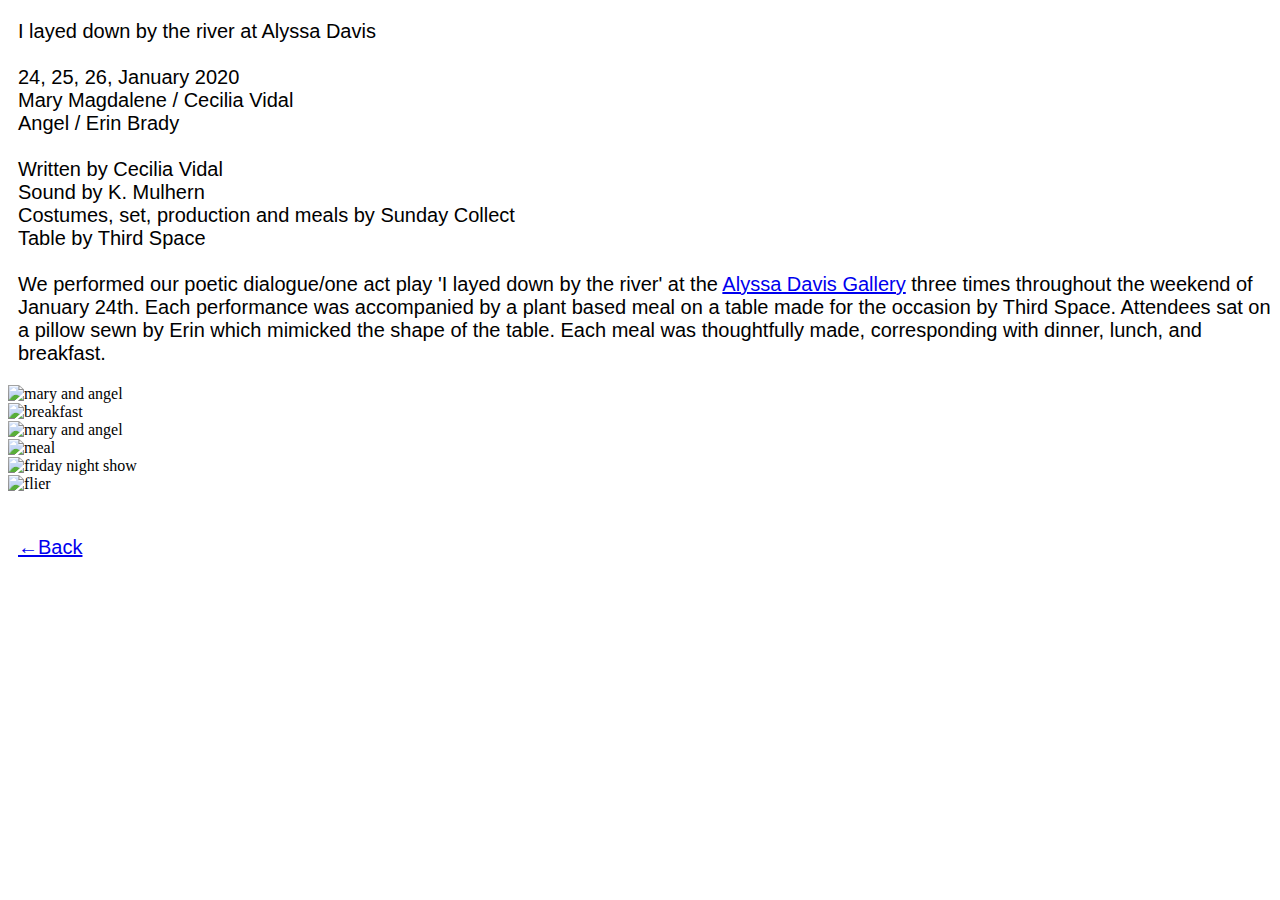
==== alyssadavis.html @ f5ce60e4 "Add files via upload" ====
<!DOCTYPE html>
<html>
 <head>
 <meta charset = "UTF-8">
 <title>sunday collect</title>
 <link rel = "stylesheet" type = "text/css" href = "sunday.css" />

<link rel="icon" type="sundaycollect_website/myicon" href="images/favicon.ico" />
</head>
<body> 


<p>I layed down by the river at Alyssa Davis<br><br>24, 25, 26, January 2020 <br>Mary Magdalene / Cecilia Vidal <br>
Angel / Erin Brady<br><br> Written by Cecilia Vidal <br> Sound by K. Mulhern <br>Costumes, set, production and meals by Sunday Collect<br> Table by Third Space <br><br> We performed our poetic dialogue/one act play 'I layed down by the river' at the  <a href="http://www.alyssadavis.gallery/exhibitions/" > Alyssa Davis Gallery</a> three times throughout the weekend of January 24th. Each performance was accompanied by a plant based meal on a table made for the occasion by Third Space. Attendees sat on a pillow sewn by Erin which mimicked the shape of the table. Each meal was thoughtfully made, corresponding with dinner, lunch, and breakfast.</p>

<div id ="image">
<img class="displayed" src="images/girls.JPG" alt="mary and angel" width="400" />
</div>

<div id ="image">
<img class="displayed" src="images/table_sunday.jpg" alt="breakfast" width="400"/>
</div>

<div id ="image">
<img class="displayed" src="images/unbraiding.jpeg" alt="mary and angel" width="400" />
</div>

<div id ="image">
<img class="displayed" src="images/fritto_misto.jpeg" alt="meal" width="400" />
</div>

<div id ="image">
<img class="displayed" src="images/friday_show.jpg" alt="friday night show" width="400" />
</div>

<div id ="image">
<img class="displayed" src="images/flier.jpg" alt="flier" width="400" />
</div>



<p> <br><a href="https://www.sundaycollect.com/index" > &#8592;Back </a> </p>

<!––-
 ____  _  _  __ _  ____   __   _  _     ___  __   __    __    ____  ___  ____    ____   __    __  ___        
/ ___)/ )( \(  ( \(    \ / _\ ( \/ )   / __)/  \ (  )  (  )  (  __)/ __)(_  _)  (___ \ /  \  /  \/ _ \       
\___ \) \/ (/    / ) D (/    \ )  /   ( (__(  O )/ (_/\/ (_/\ ) _)( (__   )(     / __/(  0 )(_/ /\__  )      
(____/\____/\_)__)(____/\_/\_/(__/     \___)\__/ \____/\____/(____)\___) (__)   (____) \__/  (__)(___/    
 
 ------>

</body>
</html>
---- sunday.css ----
@font-face {
    font-family: 'Basel-Book.woff';
    src: url('./fonts/Basel-Book.woff') format('woff');
    font-weight: normal;
    font-style: normal;
    }


h1 {
    font-family: 'Basel-Book.woff';
    color:   black;
    font-size: 20px;
    padding-left: 20px;
    }

p {
    font-family: sans-serif;
    color:   black;
    font-size: 20px;
    padding-left: 10px;

    }

img {
    image-orientation: from-image;
}
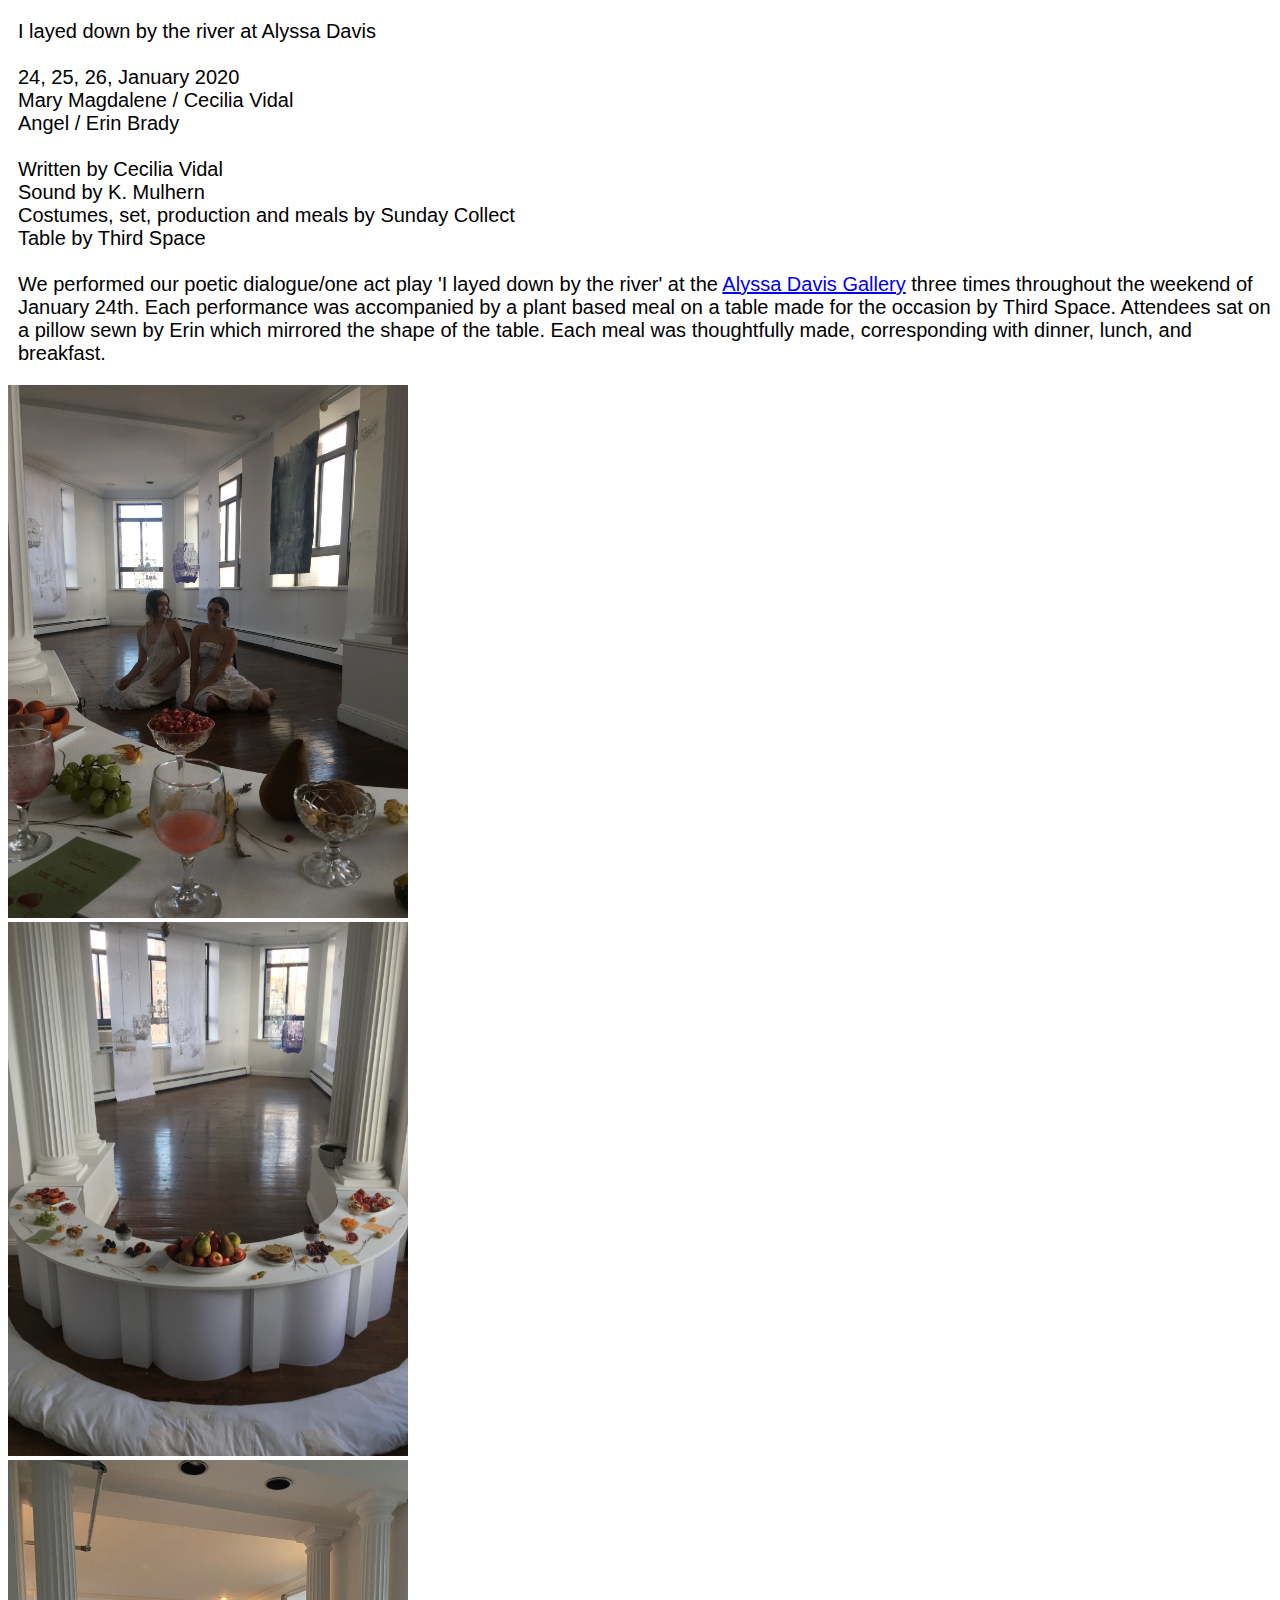
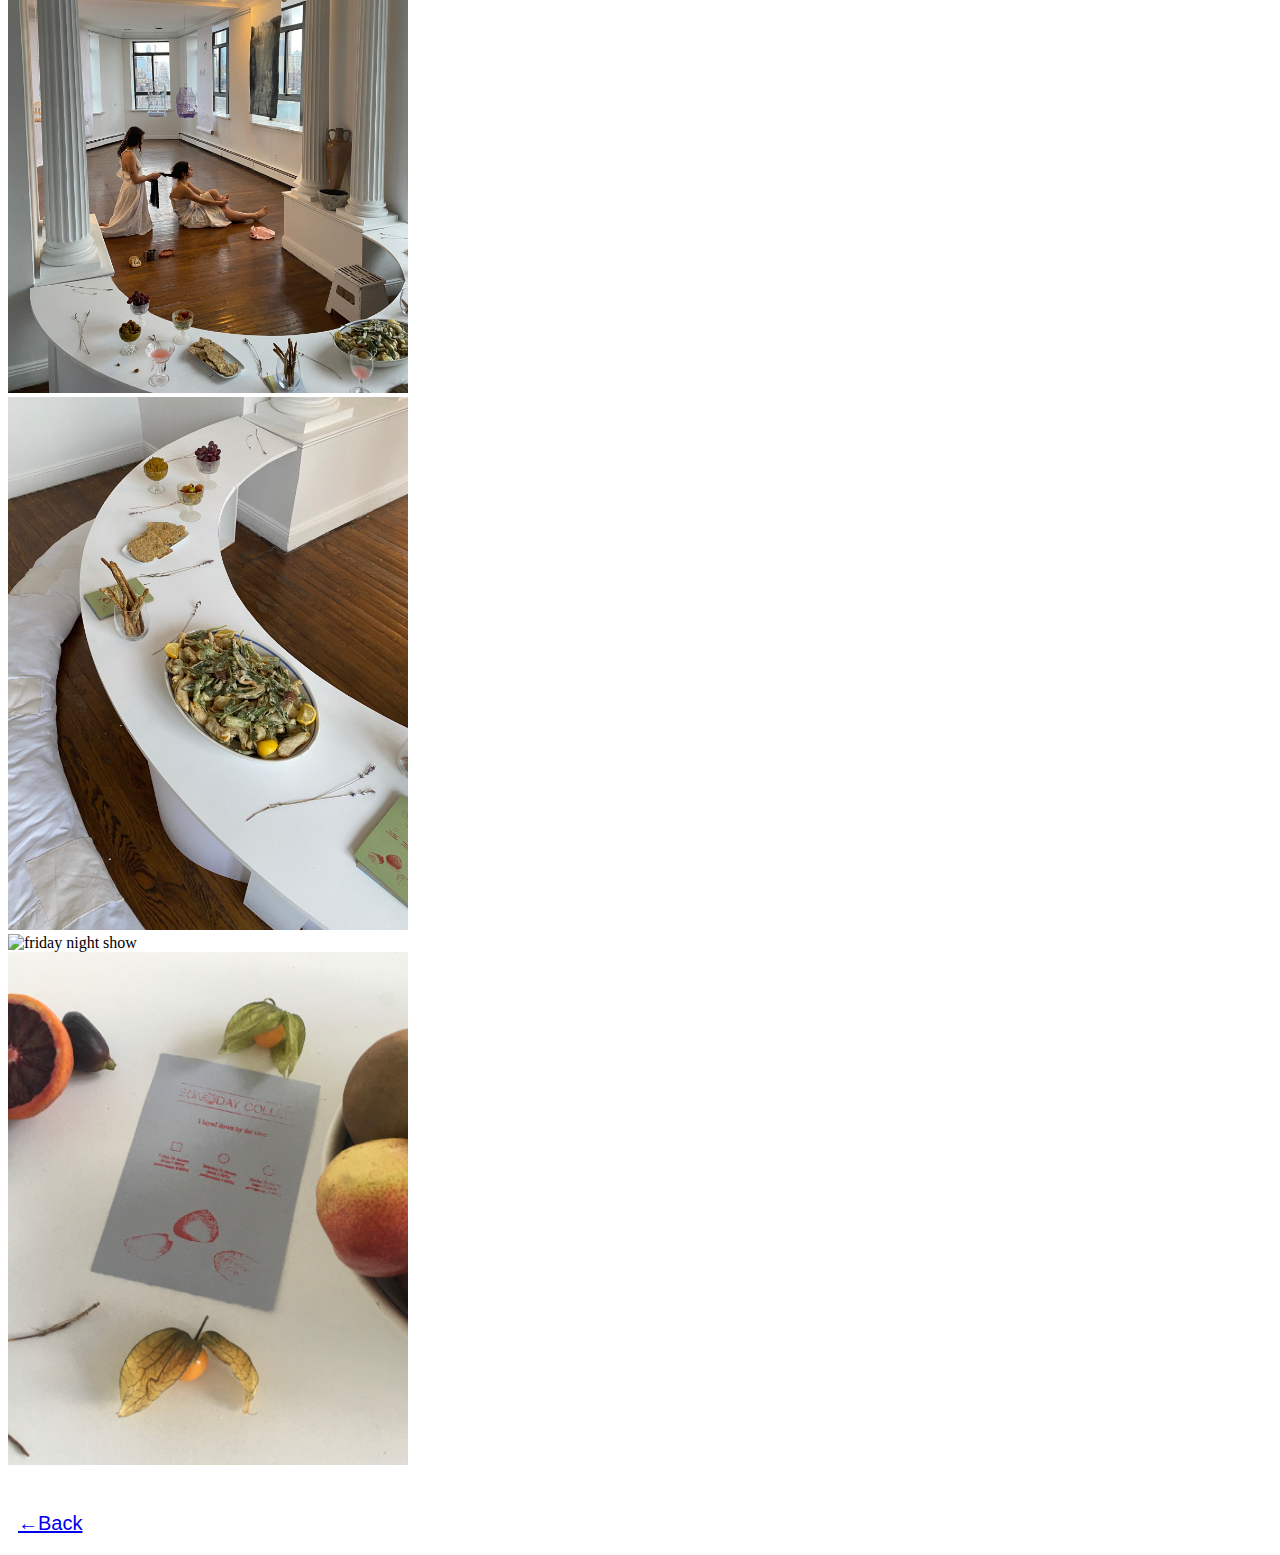
==== commit 68d7fa35: "Update alyssadavis.html" ====
--- a/alyssadavis.html
+++ b/alyssadavis.html
@@ -11,7 +11,7 @@
 
 
 <p>I layed down by the river at Alyssa Davis<br><br>24, 25, 26, January 2020 <br>Mary Magdalene / Cecilia Vidal <br>
-Angel / Erin Brady<br><br> Written by Cecilia Vidal <br> Sound by K. Mulhern <br>Costumes, set, production and meals by Sunday Collect<br> Table by Third Space <br><br> We performed our poetic dialogue/one act play 'I layed down by the river' at the  <a href="http://www.alyssadavis.gallery/exhibitions/" > Alyssa Davis Gallery</a> three times throughout the weekend of January 24th. Each performance was accompanied by a plant based meal on a table made for the occasion by Third Space. Attendees sat on a pillow sewn by Erin which mimicked the shape of the table. Each meal was thoughtfully made, corresponding with dinner, lunch, and breakfast.</p>
+Angel / Erin Brady<br><br> Written by Cecilia Vidal <br> Sound by K. Mulhern <br>Costumes, set, production and meals by Sunday Collect<br> Table by Third Space <br><br> We performed our poetic dialogue/one act play 'I layed down by the river' at the  <a href="http://www.alyssadavis.gallery/exhibitions/" > Alyssa Davis Gallery</a> three times throughout the weekend of January 24th. Each performance was accompanied by a plant based meal on a table made for the occasion by Third Space. Attendees sat on a pillow sewn by Erin which mirrored the shape of the table. Each meal was thoughtfully made, corresponding with dinner, lunch, and breakfast.</p>
 
 <div id ="image">
 <img class="displayed" src="images/girls.JPG" alt="mary and angel" width="400" />
@@ -50,4 +50,4 @@
  ------>
 
 </body>
-</html>+</html>
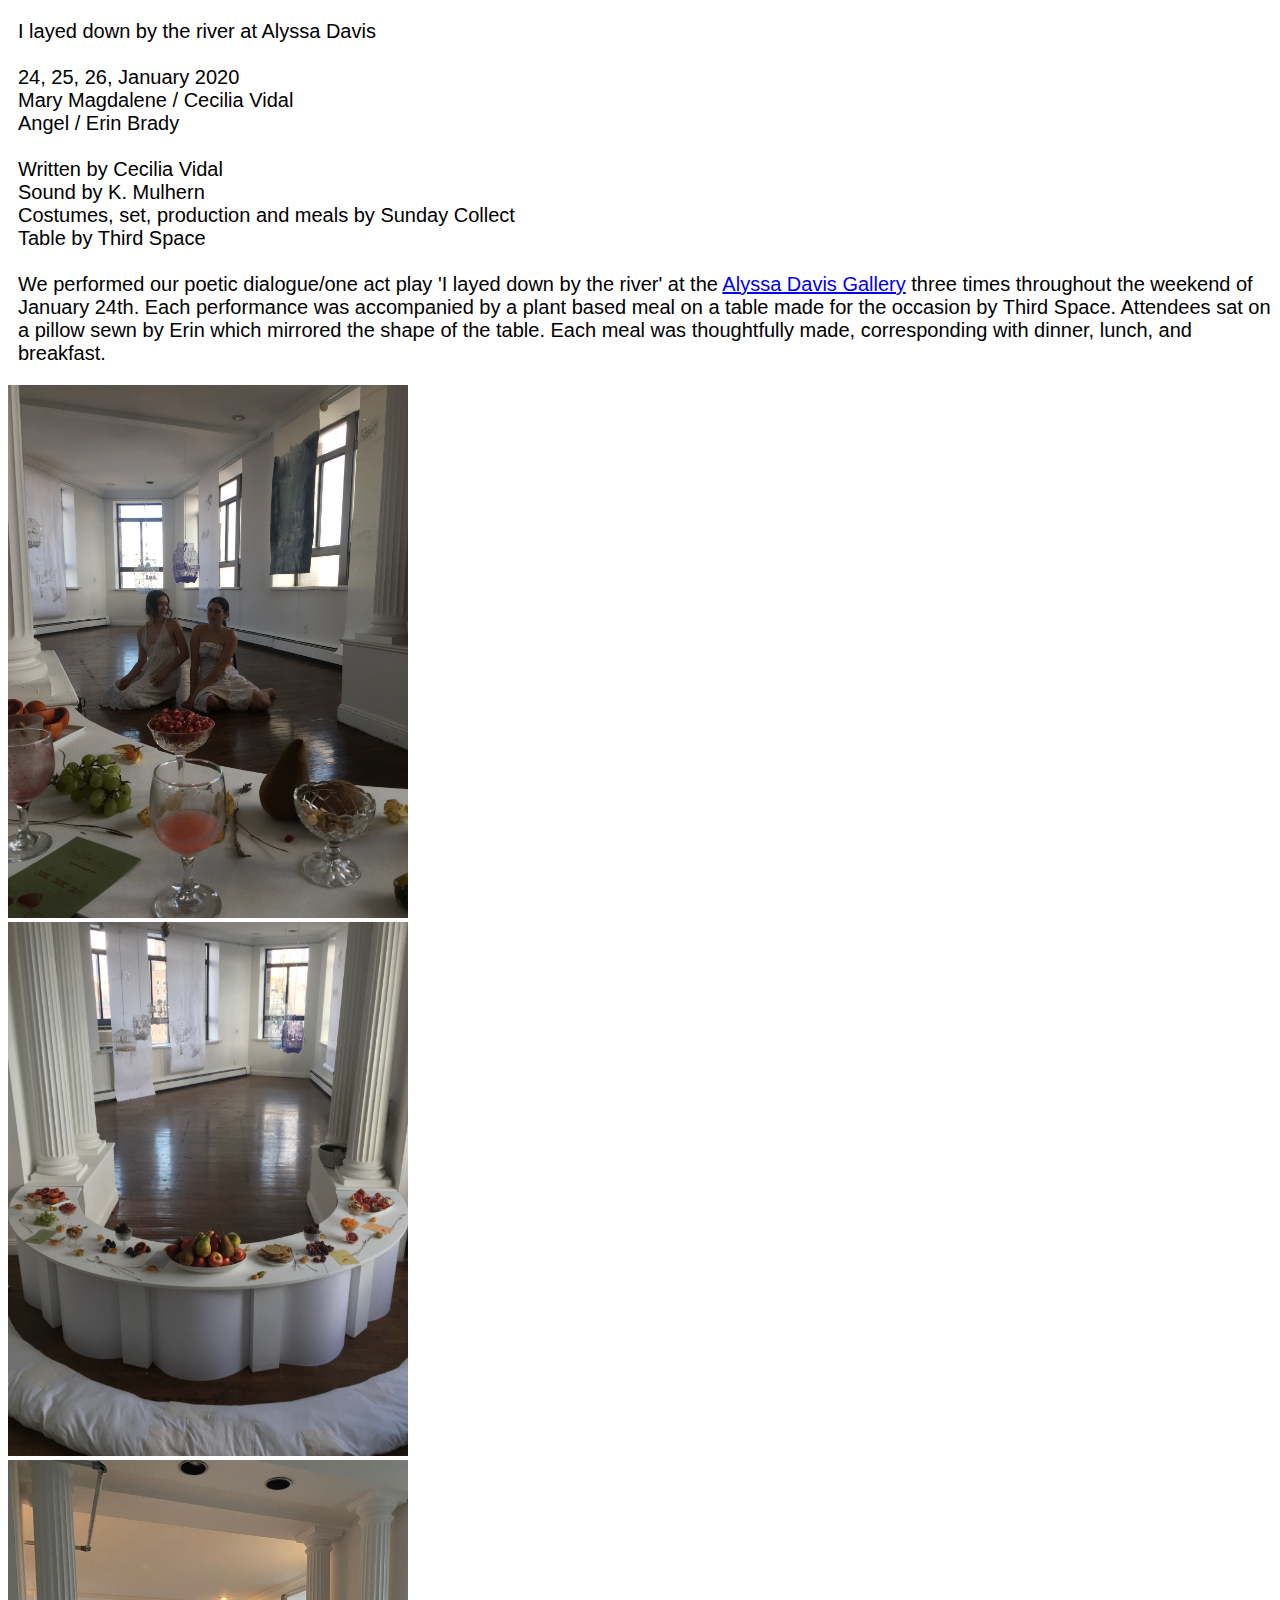
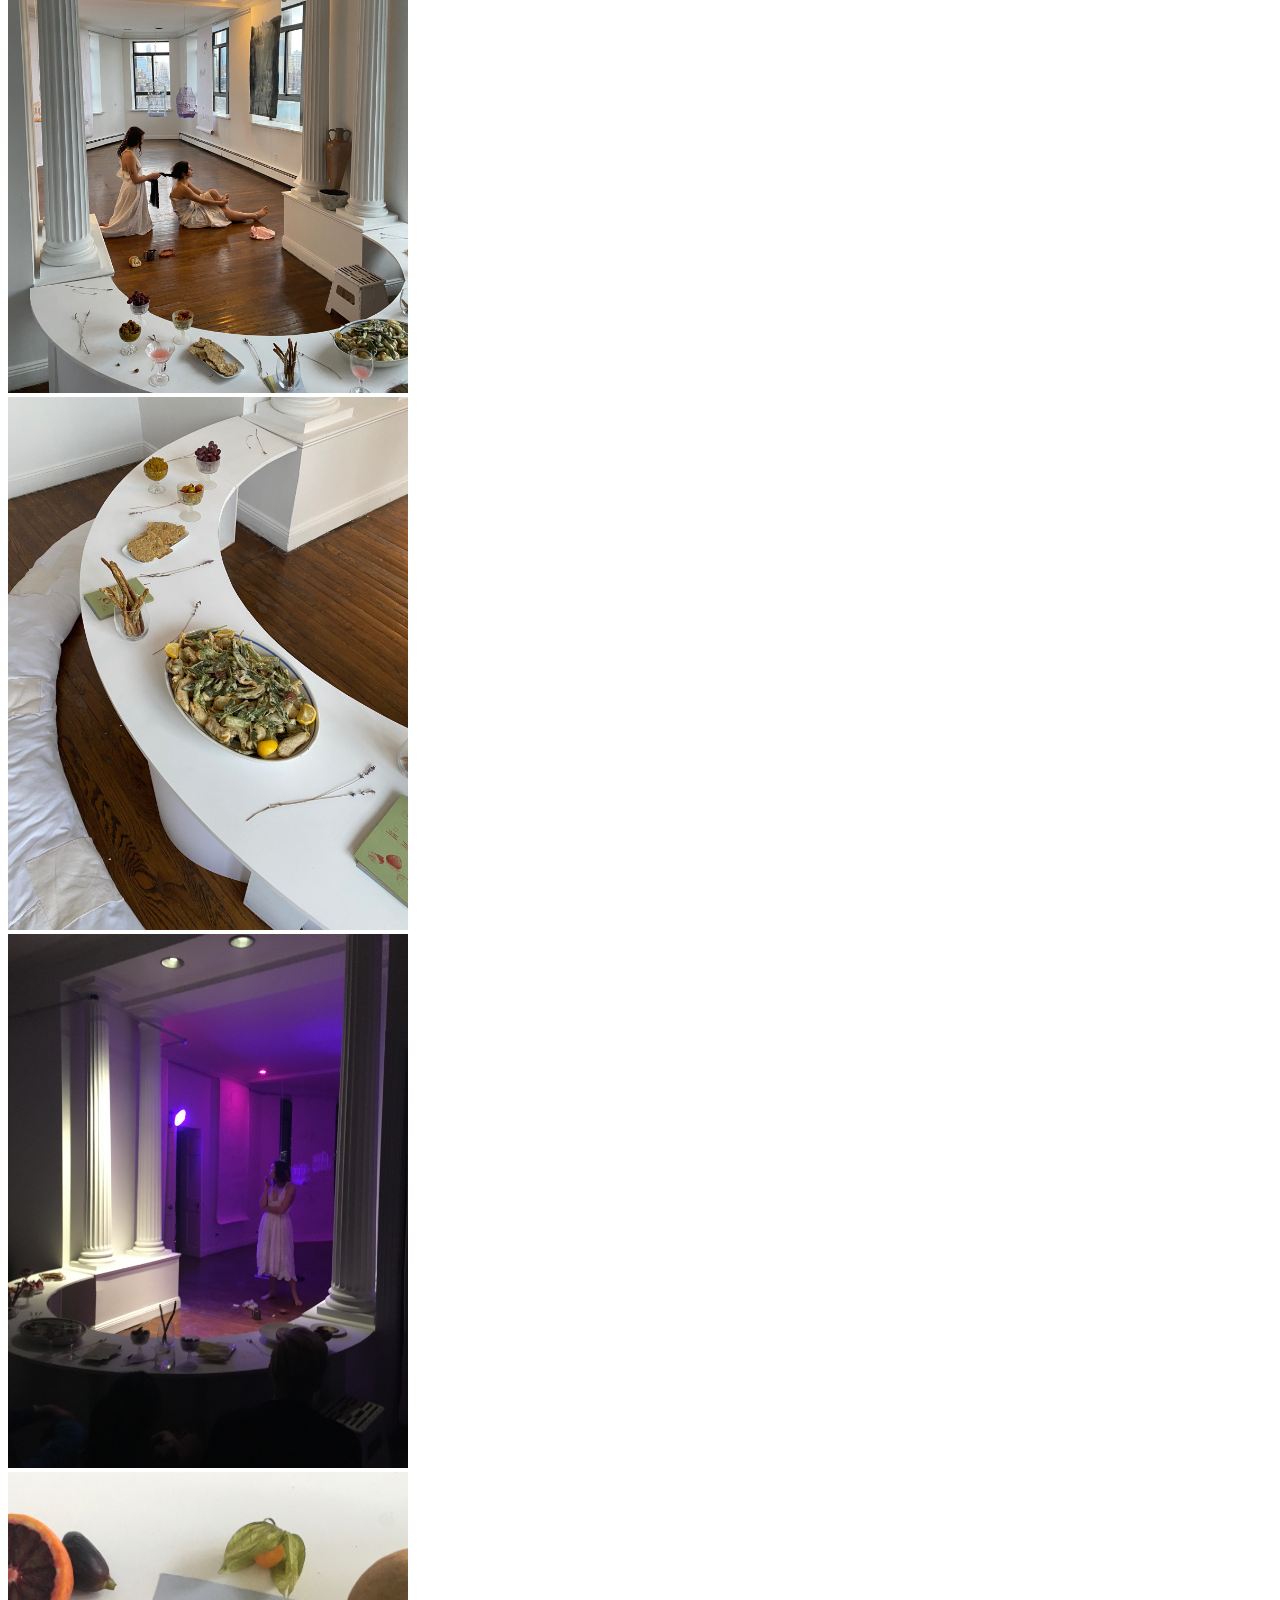
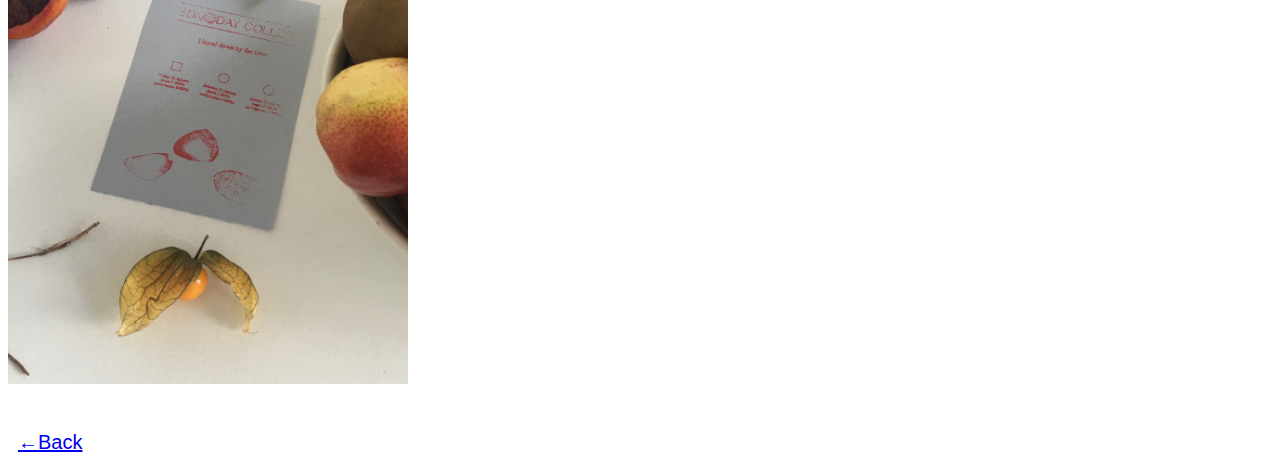
==== commit 9eb85f96: "Update alyssadavis.html" ====
--- a/alyssadavis.html
+++ b/alyssadavis.html
@@ -30,7 +30,7 @@
 </div>
 
 <div id ="image">
-<img class="displayed" src="images/friday_show.jpg" alt="friday night show" width="400" />
+<img class="displayed" src="images/friday_show.JPG" alt="friday night show" width="400" />
 </div>
 
 <div id ="image">
